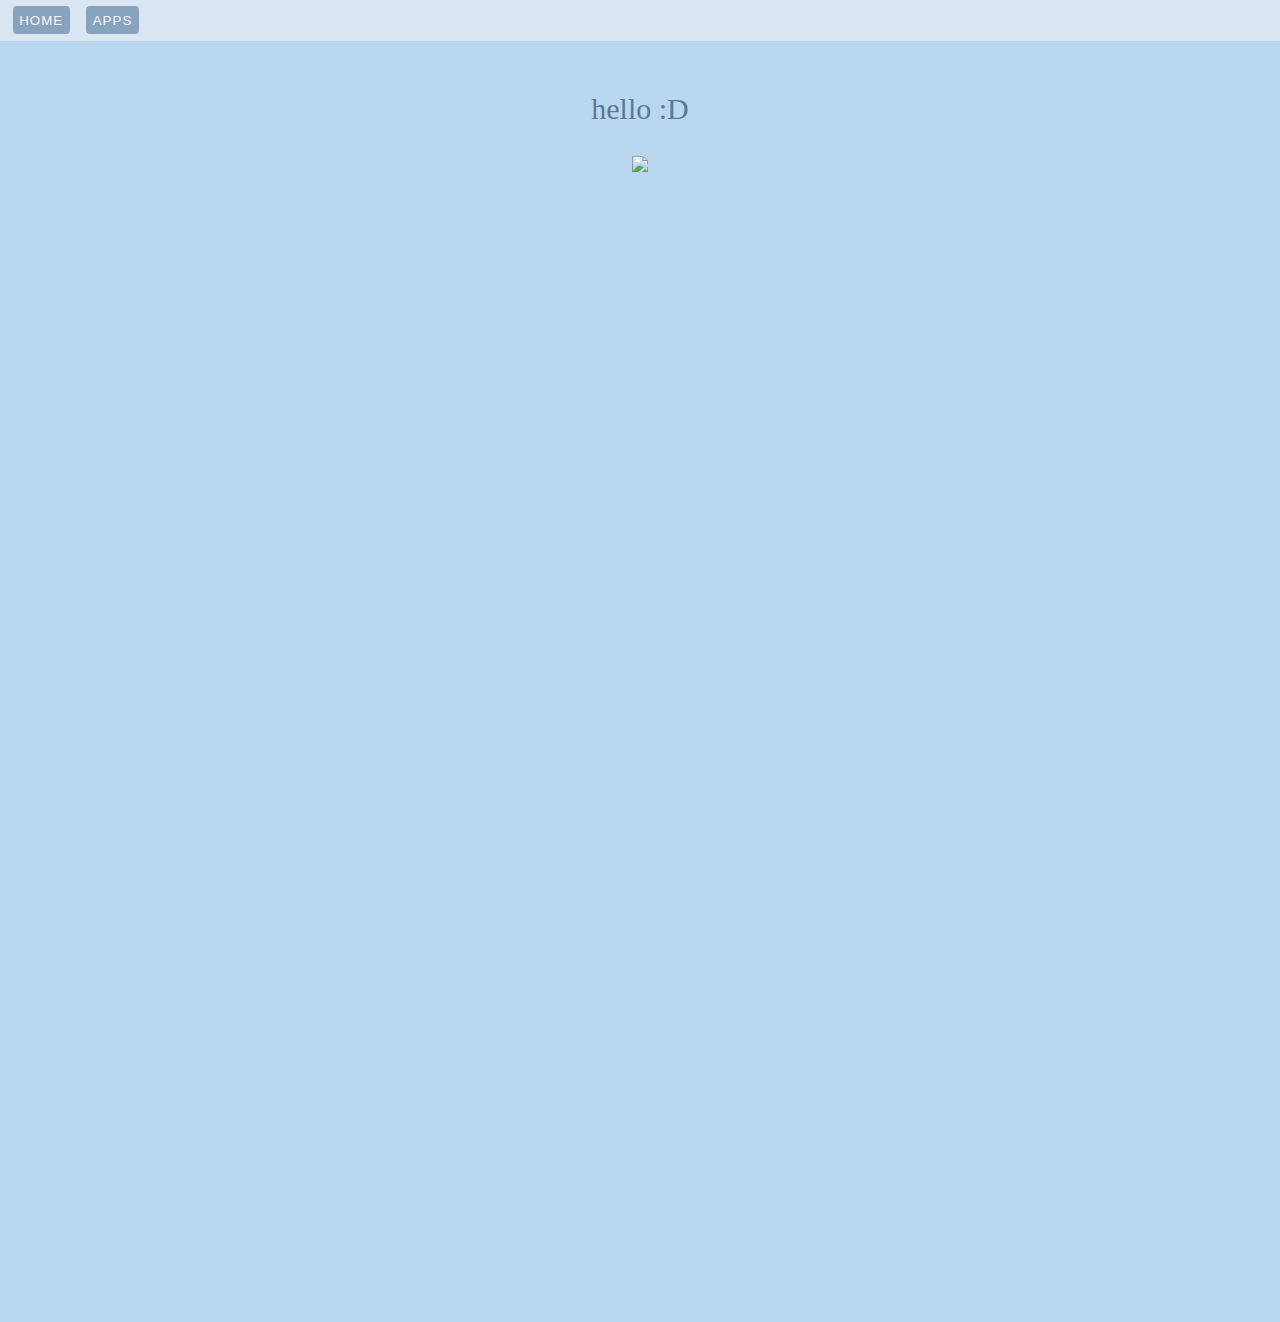
==== index.html @ 003c5819 "change title" ====
<!DOCTYPE html>
<html lang="en">
<head>
  <meta charset="UTF-8">
  <meta http-equiv="X-UA-Compatible" content="IE=edge">
  <meta name="viewport" content="width=device-width, initial-scale=1.0">
  <title>ADRIENNE NG WEBSITE APCSP</title>
</head>
<body>
  <nav>
    <li><button class="navButton"><a href="index.html"> HOME </a></button></li>
    <li><button class="navButton"><a href="apps.html"> APPS </a></button></li>
  </nav>
  <center>
    <br>
    <br>
    <br>
    <p>hello :D</p>
  <img src="https://cdn.custom-cursor.com/packs/3289/sanrio-little-twin-stars-pack.png">
    <br>
    <br>
    <br>
    <iframe width="392" height="620" style="border: 0px;" src="https://studio.code.org/projects/applab/6tngxa0kNQeHbacMUxee_fFMRINc6GDPK40Rwg2AhXs/embed"></iframe>
    <br>
    <br>
    <br>
    <iframe src="https://scratch.mit.edu/projects/723090799/embed" allowtransparency="true" width="485" height="402" frameborder="0" scrolling="no" allowfullscreen></iframe>
    <br>
    <br>
    <br>
  </center>
</body>
</html>

<style>
p{
  color: #5C7893;
  font-size: 30px;
}

.btn {
  background-color: #5C7893;
  border: none;
  color: white;
  padding: 16px 32px;
  text-align: center;
  font-size: 16px;
  margin: 4px 2px;
  transition: 0.3s;
  letter-spacing: 1px;
  border-radius: 4px;
}

.btn:hover{
  background-color: ;
  letter-spacing: 3px;
  cursor: pointer;
}

body{
  background-color: #BAD7F2;
  
}

img{
  width: 20vw;
}

p{
  font-family: verdana;
}

nav{
  list-style-type: none;
  background-color: #DAE6F1;
  width: 100%;
  position: fixed;
  top: 0;
  left: 0;
  right: 0;
  padding: .5%;
}

li{
  font-family: verdana;
  display: inline;
  padding: .5%;
}

a{
  text-decoration: none;
  color: whitesmoke;
}

.navButton{
  background-color: #88A3BD;
  border: none;
  padding: .5%;
  border-radius: 4px;
  letter-spacing: 1px;
  transition: 0.3s;
}

.navButton:hover{
  letter-spacing: 3px;
  transition: 0.3s;
}
</style>
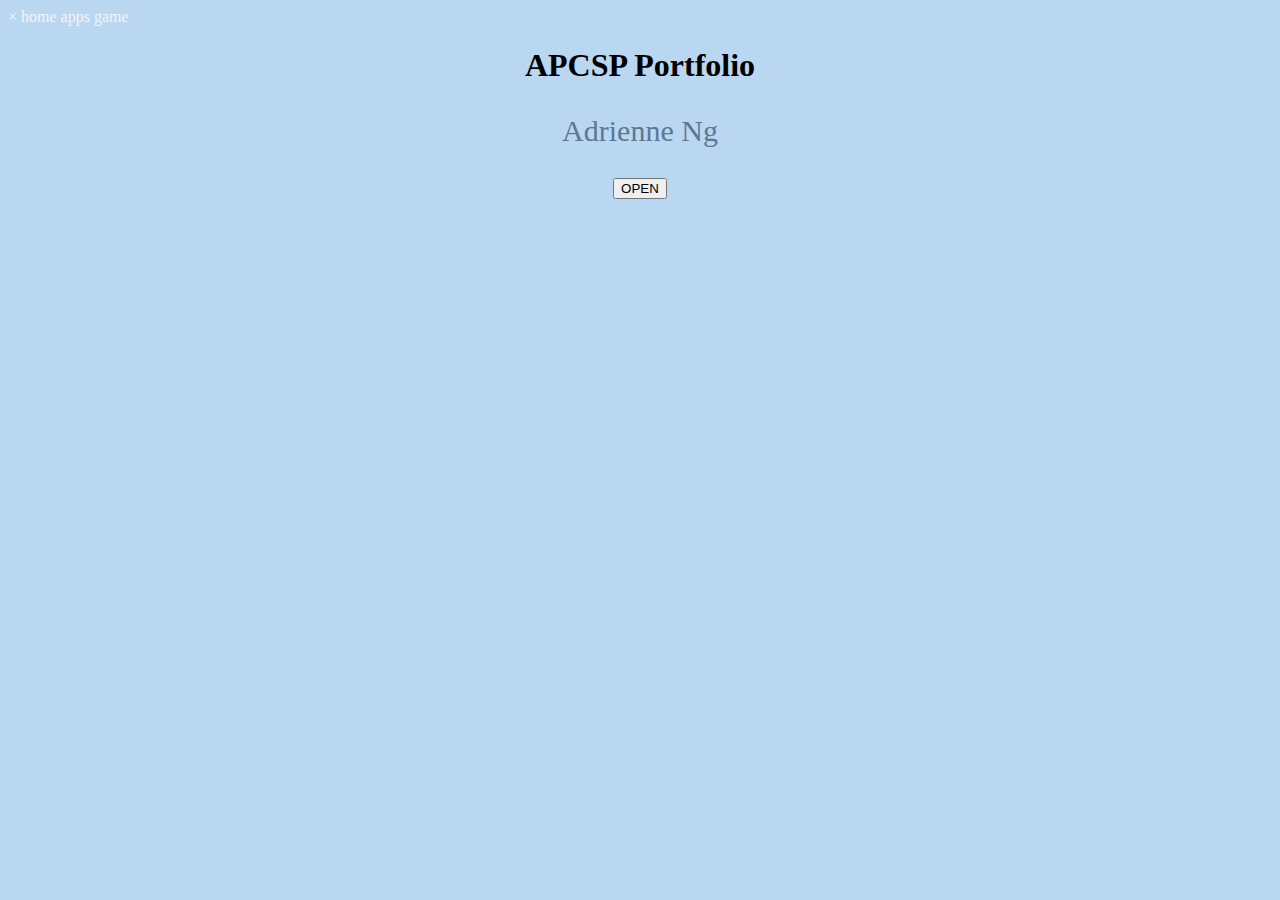
==== commit bc153ee7: "Update index.html" ====
--- a/index.html
+++ b/index.html
@@ -4,105 +4,29 @@
   <meta charset="UTF-8">
   <meta http-equiv="X-UA-Compatible" content="IE=edge">
   <meta name="viewport" content="width=device-width, initial-scale=1.0">
-  <title>ADRIENNE NG WEBSITE APCSP</title>
+  <title>ADRIENNE NG AP CSP PORTFOLIO</title>
+  <link rel="stylesheet" href="style.css">
+  <link rel="icon" type="image/x-icon" href="https://static.thenounproject.com/png/1743631-200.png">
 </head>
 <body>
-  <nav>
-    <li><button class="navButton"><a href="index.html"> HOME </a></button></li>
-    <li><button class="navButton"><a href="apps.html"> APPS </a></button></li>
-  </nav>
-  <center>
-    <br>
-    <br>
-    <br>
-    <p>hello :D</p>
-  <img src="https://cdn.custom-cursor.com/packs/3289/sanrio-little-twin-stars-pack.png">
-    <br>
-    <br>
-    <br>
-    <iframe width="392" height="620" style="border: 0px;" src="https://studio.code.org/projects/applab/6tngxa0kNQeHbacMUxee_fFMRINc6GDPK40Rwg2AhXs/embed"></iframe>
-    <br>
-    <br>
-    <br>
-    <iframe src="https://scratch.mit.edu/projects/723090799/embed" allowtransparency="true" width="485" height="402" frameborder="0" scrolling="no" allowfullscreen></iframe>
-    <br>
-    <br>
-    <br>
-  </center>
+  <div id="mySidepanel" class="sidepanel">
+  <a href="javascript:void(0)" class="closebtn" onclick="closeNav()">×</a>
+    <a href="index.html">home</a>
+    <a href="apps.html">apps</a>
+    <a href="game.html">game</a>
+</div>
+    
+  
+  <div id="home" class="banner">
+  <div class="banner">
+    <div class="titleText">
+      <center>
+       <h1>APCSP Portfolio</h1>
+       <p>Adrienne Ng</p>
+        <button class="openbtn" onclick="openNav()" >OPEN</button>
+     </center>
+    </div>
+  </div>
+    
 </body>
 </html>
-
-<style>
-p{
-  color: #5C7893;
-  font-size: 30px;
-}
-
-.btn {
-  background-color: #5C7893;
-  border: none;
-  color: white;
-  padding: 16px 32px;
-  text-align: center;
-  font-size: 16px;
-  margin: 4px 2px;
-  transition: 0.3s;
-  letter-spacing: 1px;
-  border-radius: 4px;
-}
-
-.btn:hover{
-  background-color: ;
-  letter-spacing: 3px;
-  cursor: pointer;
-}
-
-body{
-  background-color: #BAD7F2;
-  
-}
-
-img{
-  width: 20vw;
-}
-
-p{
-  font-family: verdana;
-}
-
-nav{
-  list-style-type: none;
-  background-color: #DAE6F1;
-  width: 100%;
-  position: fixed;
-  top: 0;
-  left: 0;
-  right: 0;
-  padding: .5%;
-}
-
-li{
-  font-family: verdana;
-  display: inline;
-  padding: .5%;
-}
-
-a{
-  text-decoration: none;
-  color: whitesmoke;
-}
-
-.navButton{
-  background-color: #88A3BD;
-  border: none;
-  padding: .5%;
-  border-radius: 4px;
-  letter-spacing: 1px;
-  transition: 0.3s;
-}
-
-.navButton:hover{
-  letter-spacing: 3px;
-  transition: 0.3s;
-}
-</style>
--- a/style.css
+++ b/style.css
@@ -0,0 +1,92 @@
+p{
+  color: #5C7893;
+  font-size: 30px;
+}
+
+.btn {
+  background-color: #5C7893;
+  border: none;
+  color: white;
+  padding: 16px 32px;
+  text-align: center;
+  font-size: 16px;
+  margin: 4px 2px;
+  transition: 0.3s;
+  letter-spacing: 1px;
+  border-radius: 4px;
+}
+
+.btn:hover{
+  background-color: ;
+  letter-spacing: 3px;
+  cursor: pointer;
+}
+
+body{
+  background-color: #BAD7F2;
+  
+}
+
+img{
+  width: 20vw;
+}
+
+p{
+  font-family: verdana;
+}
+
+nav{
+  list-style-type: none;
+  background-color: #DAE6F1;
+  width: 100%;
+  position: fixed;
+  top: 0;
+  left: 0;
+  right: 0;
+  padding: .5%;
+}
+
+li{
+  font-family: verdana;
+  display: inline;
+  padding: .5%;
+}
+
+a{
+  text-decoration: none;
+  color: whitesmoke;
+}
+
+.navButton{
+  background-color: #88A3BD;
+  border: none;
+  padding: .5%;
+  border-radius: 4px;
+  letter-spacing: 1px;
+  transition: 0.3s;
+}
+
+.navButton:hover{
+  letter-spacing: 3px;
+  transition: 0.3s;
+  cursor: pointer;
+}
+
+img:hover{
+  width: 23%;
+  transition: .3s;
+}
+
+img{
+  transition: .3s;
+}
+
+.helloHeading{
+  transition: .3s;
+  width: 10vw;
+}
+
+.helloHeading:hover{
+  letter-spacing: 4px;
+  transition: .3s;
+}
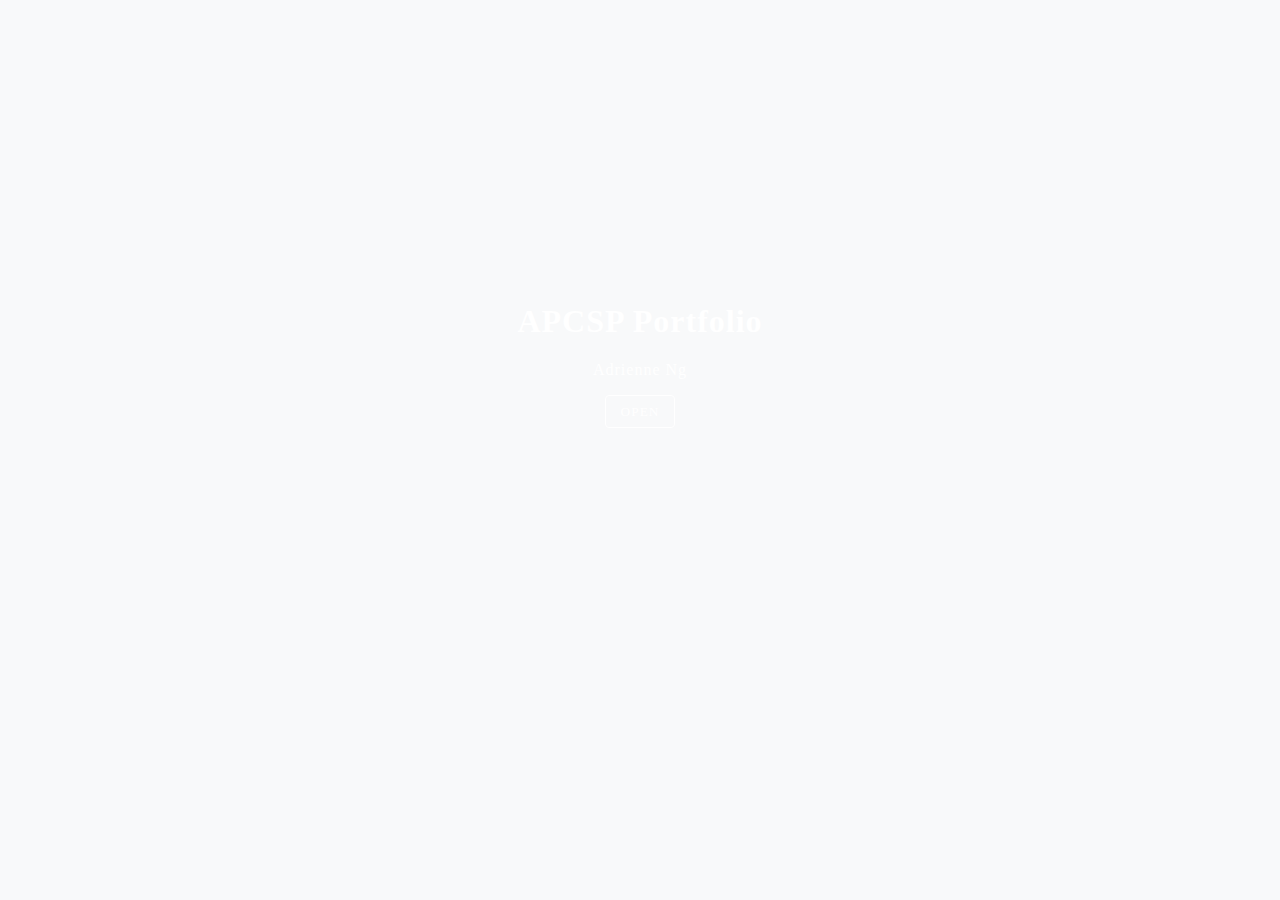
==== commit 577add09: "Update index.html" ====
--- a/index.html
+++ b/index.html
@@ -30,3 +30,100 @@
     
 </body>
 </html>
+  
+<style>
+  html{
+  margin: 0;
+  height: 100%;
+  scroll-behavior: smooth;
+}
+
+body{
+  margin: 0;
+  height: 100%;
+  scroll-behavior: smooth;
+  font-family: Trebuchet MS;
+}
+
+h1{
+  letter-spacing: 1px;
+}
+
+p{
+  letter-spacing: 1px;
+}
+
+.banner{
+  top: 0;
+  width: 100vw;
+  height: 100vh;
+  background-image:   url('https://images.squarespace-cdn.com/content/v1/5c0c28b850a54f46ae54bf09/1544302194729-RPEIM452ED37MVAYCU81/tumblr_phhylw27Hv1r85hlio1_1280.png?format=1000w');
+  background-position-x: 50%;
+  background-position-y: 65%;
+  background-size: cover;
+  background-attachment: fixed; 
+}
+
+.sidepanel  {
+  width: 0;
+  position: fixed;
+  z-index: 1;
+  height: 100vh;
+  top: 0;
+  left: 0;
+  background: rgba(255,255,255,.8);
+  overflow-x: hidden;
+  transition: 0.5s;
+  padding-top: 60px;
+  
+}
+
+.sidepanel a {
+  padding: 8px 8px 8px 32px;
+  text-decoration: none;
+  color: rgb(0,0,0,.6);
+  display: block;
+  transition: 0.3s;
+  letter-spacing: 1px;
+}
+
+.sidepanel a:hover {
+  transition: .3s;
+  color: rgb(0,0,0,1);
+  letter-spacing: 3px;
+}
+
+.sidepanel .closebtn {
+  position: absolute;
+  top: 0;
+  right: 25px;
+  font-size: 36px;
+}
+
+.titleText{
+  color: white;
+  padding: 22%;
+}
+
+button{
+  border: 1px solid white;
+  background-color: rgb(0, 0, 0, 0); 
+  color: white;
+  padding: 1% 2%;
+  border-radius: 4px;
+  transition: .3s;
+  font-family: Trebuchet MS;
+  letter-spacing: 1px;
+
+}
+
+button:hover{
+  cursor: pointer;
+  background-color: white;
+  color: black;
+  transition: .3s;
+  letter-spacing: 4px;
+  
+}
+</style>    
+    
--- a/style.css
+++ b/style.css
@@ -1,92 +1,304 @@
+html{
+  margin: 0;
+  height: 100%;
+  scroll-behavior: smooth;
+}
+
+body{
+  margin: 0;
+  height: 100%;
+  scroll-behavior: smooth;
+  font-family: Trebuchet MS;
+}
+
+h1{
+  letter-spacing: 1px;
+}
+
 p{
-  color: #5C7893;
-  font-size: 30px;
-}
-
-.btn {
-  background-color: #5C7893;
-  border: none;
-  color: white;
-  padding: 16px 32px;
-  text-align: center;
-  font-size: 16px;
-  margin: 4px 2px;
+  letter-spacing: 1px;
+}
+
+.banner{
+  top: 0;
+  width: 100vw;
+  height: 100vh;
+  background-image:   url('https://images.squarespace-cdn.com/content/v1/5c0c28b850a54f46ae54bf09/1544302194729-RPEIM452ED37MVAYCU81/tumblr_phhylw27Hv1r85hlio1_1280.png?format=1000w');
+  background-position-x: 50%;
+  background-position-y: 65%;
+  background-size: cover;
+  background-attachment: fixed; 
+}
+
+.sidepanel  {
+  width: 0;
+  position: fixed;
+  z-index: 1;
+  height: 100vh;
+  top: 0;
+  left: 0;
+  background: rgba(255,255,255,.8);
+  overflow-x: hidden;
+  transition: 0.5s;
+  padding-top: 60px;
+  
+}
+
+.sidepanel a {
+  padding: 8px 8px 8px 32px;
+  text-decoration: none;
+  color: rgb(0,0,0,.6);
+  display: block;
   transition: 0.3s;
   letter-spacing: 1px;
+}
+
+.sidepanel a:hover {
+  transition: .3s;
+  color: rgb(0,0,0,1);
+  letter-spacing: 3px;
+}
+
+.sidepanel .closebtn {
+  position: absolute;
+  top: 0;
+  right: 25px;
+  font-size: 36px;
+}
+
+.titleText{
+  color: white;
+  padding: 22%;
+}
+
+button{
+  border: 1px solid white;
+  background-color: rgb(0, 0, 0, 0); 
+  color: white;
+  padding: 1% 2%;
   border-radius: 4px;
-}
-
-.btn:hover{
-  background-color: ;
+  transition: .3s;
+  font-family: Trebuchet MS;
+  letter-spacing: 1px;
+
+}
+
+button:hover{
+  cursor: pointer;
+  background-color: white;
+  color: black;
+  transition: .3s;
+  letter-spacing: 4px;
+  
+}
+
+html{
+  margin: 0;
+  height: 100%;
+  scroll-behavior: smooth;
+}
+
+body{
+  margin: 0;
+  height: 100%;
+  scroll-behavior: smooth;
+  font-family: Trebuchet MS;
+  background-color: #f8f9fa;
+
+
+}
+
+h1{
+  letter-spacing: 1px;
+}
+
+p{
+  letter-spacing: 1px;
+}
+
+.banner{
+  top: 0;
+  width: 100vw;
+  height: 100vh;
+  background-image:   url('https://images.squarespace-cdn.com/content/v1/5c0c28b850a54f46ae54bf09/1544302194729-RPEIM452ED37MVAYCU81/tumblr_phhylw27Hv1r85hlio1_1280.png?format=1000w');
+  background-position-x: 50%;
+  background-position-y: 65%;
+  background-size: cover;
+  background-attachment: fixed; 
+}
+
+.sidepanel  {
+  width: 0;
+  position: fixed;
+  z-index: 1;
+  height: 100vh;
+  top: 0;
+  left: 0;
+  background: rgba(255,255,255,.8);
+  overflow-x: hidden;
+  transition: 0.5s;
+  padding-top: 60px;
+  
+}
+
+.sidepanel a {
+  padding: 8px 8px 8px 32px;
+  text-decoration: none;
+  color: rgb(0,0,0,.6);
+  display: block;
+  transition: 0.3s;
+  letter-spacing: 1px;
+}
+
+.sidepanel a:hover {
+  transition: .3s;
+  color: rgb(0,0,0,1);
   letter-spacing: 3px;
+}
+
+.sidepanel .closebtn {
+  position: absolute;
+  top: 0;
+  right: 25px;
+  font-size: 36px;
+}
+
+.titleText{
+  color: white;
+  padding: 22%;
+}
+
+button{
+  border: 1px solid white;
+  background-color: rgb(0, 0, 0, 0); 
+  color: white;
+  padding: 1% 2%;
+  border-radius: 4px;
+  transition: .3s;
+  font-family: Trebuchet MS;
+  letter-spacing: 1px;
+
+}
+
+button:hover{
   cursor: pointer;
-}
-
-body{
-  background-color: #BAD7F2;
-  
-}
-
-img{
-  width: 20vw;
-}
-
-p{
-  font-family: verdana;
-}
-
-nav{
-  list-style-type: none;
-  background-color: #DAE6F1;
-  width: 100%;
-  position: fixed;
-  top: 0;
-  left: 0;
-  right: 0;
-  padding: .5%;
-}
-
-li{
-  font-family: verdana;
-  display: inline;
-  padding: .5%;
+  background-color: white;
+  color: black;
+  transition: .3s;
+  letter-spacing: 4px;
+  
+}
+
+.wrapper{
+  display: grid;
+  grid-template-columns: 1fr 1fr 1fr 1fr;
+}
+
+.box{
+  height: 800px;
+  transition: .5s;
 }
 
 a{
   text-decoration: none;
-  color: whitesmoke;
-}
-
-.navButton{
-  background-color: #88A3BD;
-  border: none;
-  padding: .5%;
+  color: white;
+}
+
+a:hover{
+  color: black;
+}
+
+html{
+  margin: 0;
+  height: 100%;
+  scroll-behavior: smooth;
+}
+
+body{
+  margin: 0;
+  height: 100%;
+  scroll-behavior: smooth;
+  font-family: Trebuchet MS;
+  background-color: #f8f9fa;
+}
+
+h1{
+  letter-spacing: 1px;
+}
+
+p{
+  letter-spacing: 1px;
+}
+
+.banner{
+  top: 0;
+  width: 100vw;
+  height: 100vh;
+  background-image:   url('https://images.squarespace-cdn.com/content/v1/5c0c28b850a54f46ae54bf09/1544302194729-RPEIM452ED37MVAYCU81/tumblr_phhylw27Hv1r85hlio1_1280.png?format=1000w');
+  background-position-x: 50%;
+  background-position-y: 65%;
+  background-size: cover;
+  background-attachment: fixed; 
+}
+
+.sidepanel  {
+  width: 0;
+  position: fixed;
+  z-index: 1;
+  height: 100vh;
+  top: 0;
+  left: 0;
+  background: rgba(255,255,255,.8);
+  overflow-x: hidden;
+  transition: 0.5s;
+  padding-top: 60px;
+  
+}
+
+.sidepanel a {
+  padding: 8px 8px 8px 32px;
+  text-decoration: none;
+  color: rgb(0,0,0,.6);
+  display: block;
+  transition: 0.3s;
+  letter-spacing: 1px;
+}
+
+.sidepanel a:hover {
+  transition: .3s;
+  color: rgb(0,0,0,1);
+  letter-spacing: 3px;
+}
+
+.sidepanel .closebtn {
+  position: absolute;
+  top: 0;
+  right: 25px;
+  font-size: 36px;
+}
+
+.titleText{
+  color: white;
+  padding: 22%;
+}
+
+button{
+  border: 1px solid white;
+  background-color: rgb(0, 0, 0, 0); 
+  color: white;
+  padding: 1% 2%;
   border-radius: 4px;
-  letter-spacing: 1px;
-  transition: 0.3s;
-}
-
-.navButton:hover{
-  letter-spacing: 3px;
-  transition: 0.3s;
+  transition: .3s;
+  font-family: Trebuchet MS;
+  letter-spacing: 1px;
+
+}
+
+button:hover{
   cursor: pointer;
-}
-
-img:hover{
-  width: 23%;
-  transition: .3s;
-}
-
-img{
-  transition: .3s;
-}
-
-.helloHeading{
-  transition: .3s;
-  width: 10vw;
-}
-
-.helloHeading:hover{
+  background-color: white;
+  color: black;
+  transition: .3s;
   letter-spacing: 4px;
-  transition: .3s;
-}
+  
+}
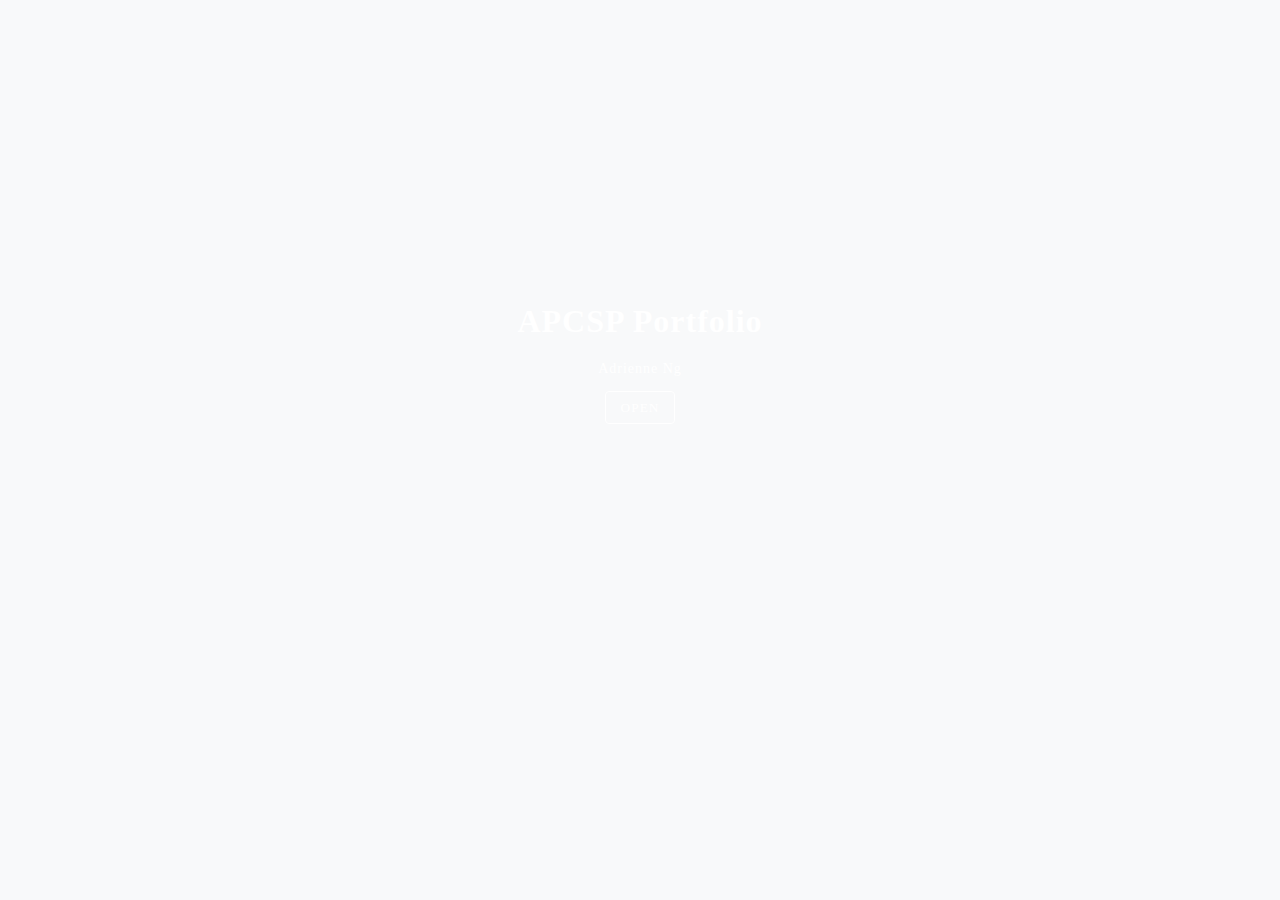
==== commit a0fa9cc6: "Update index.html" ====
--- a/index.html
+++ b/index.html
@@ -51,6 +51,8 @@
 
 p{
   letter-spacing: 1px;
+  color: white;
+  font-size: 14px;
 }
 
 .banner{
@@ -126,4 +128,14 @@
   
 }
 </style>    
+  
+<script>
+  function openNav() {
+  document.getElementById("mySidepanel").style.width = "30%";
+}
+
+function closeNav() {
+  document.getElementById("mySidepanel").style.width = "0";
+}
+</script>
     
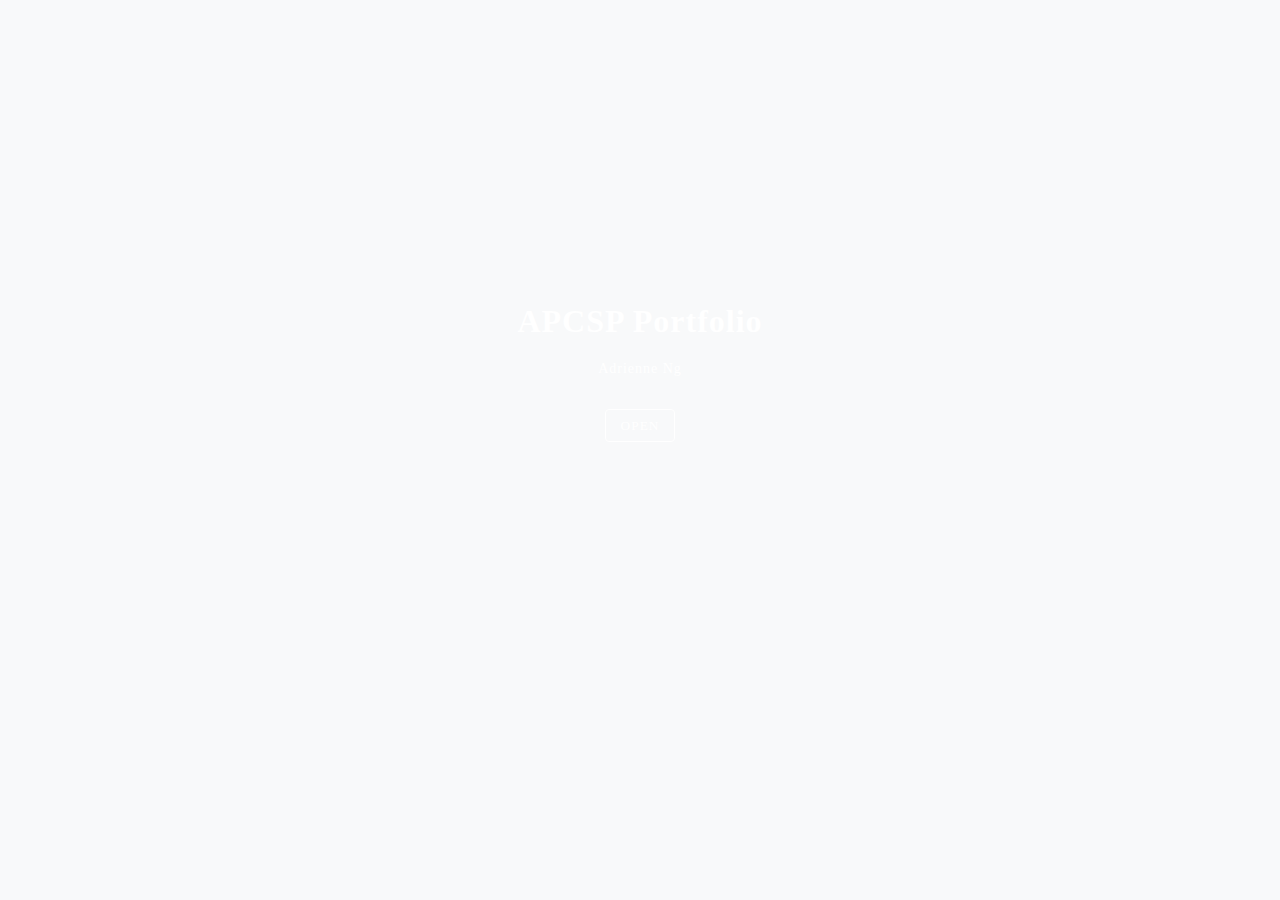
==== commit 2827698f: "Update index.html" ====
--- a/index.html
+++ b/index.html
@@ -23,6 +23,7 @@
       <center>
        <h1>APCSP Portfolio</h1>
        <p>Adrienne Ng</p>
+        <br>
         <button class="openbtn" onclick="openNav()" >OPEN</button>
      </center>
     </div>
